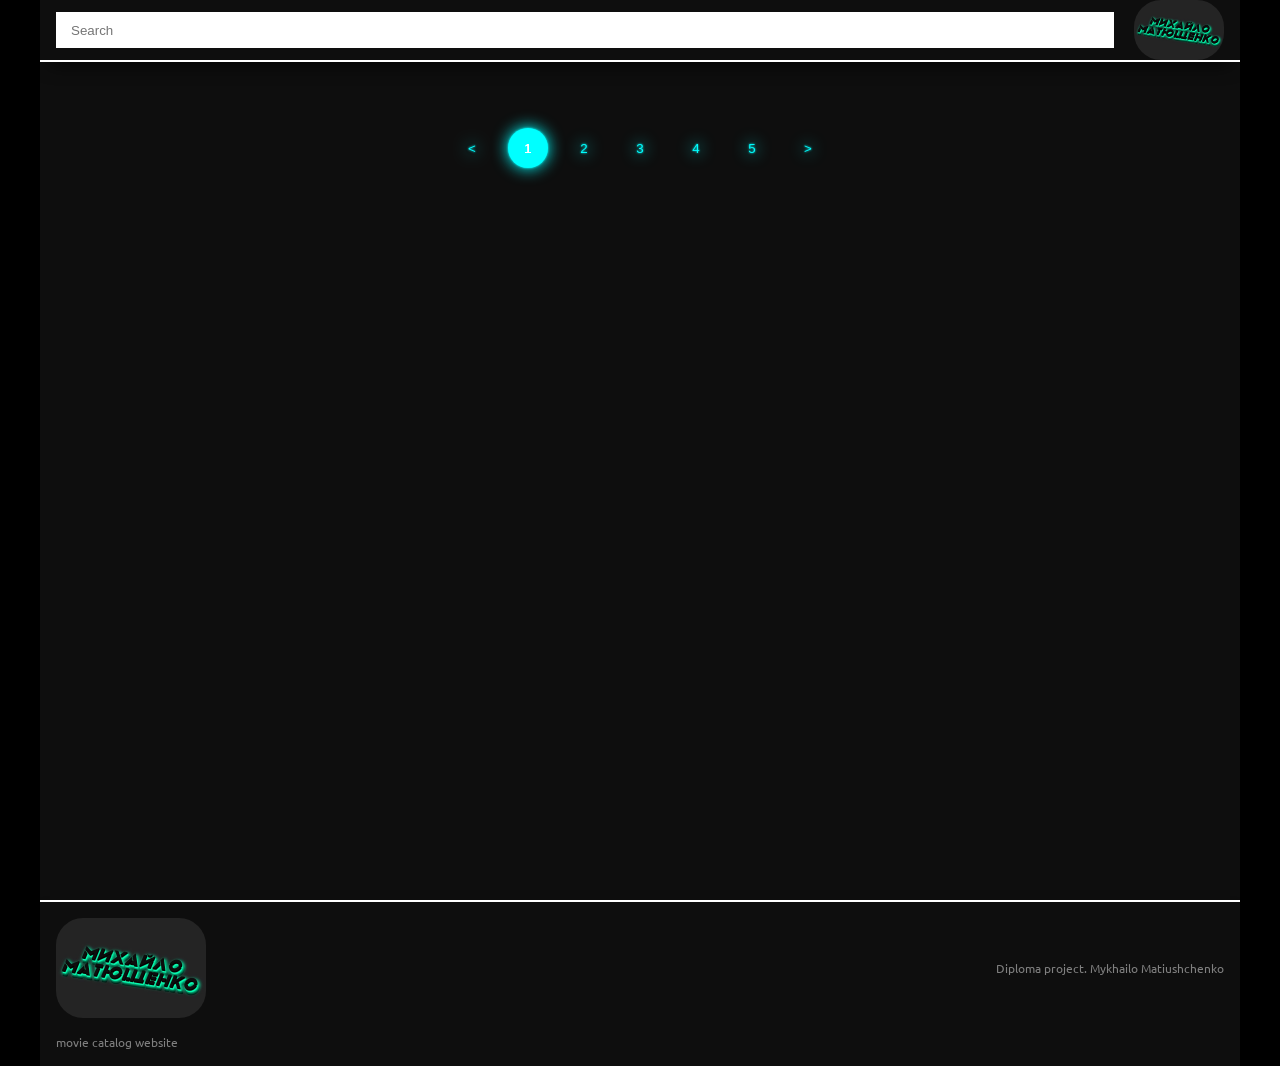
==== index.html @ 9331d704 "Add files via upload YAEBALBARANAGIGIGI" ====
<!DOCTYPE html>
<html lang="en">

<head>
    <meta charset="UTF-8">
    <meta http-equiv="X-UA-Compatible" content="IE=edge">
    <meta name="viewport" content="width=device-width, initial-scale=1.0">
    <link rel="preconnect" href="https://fonts.googleapis.com">
    <link rel="preconnect" href="https://fonts.gstatic.com" crossorigin>
    <link href="https://fonts.googleapis.com/css2?family=Ubuntu:wght@400;700&display=swap" rel="stylesheet">
    <link rel="icon" href="./images/fav_logo.png" type="image/png">
    <link rel="stylesheet" href="https://cdnjs.cloudflare.com/ajax/libs/font-awesome/4.7.0/css/font-awesome.min.css">
    <link rel="stylesheet" href="./css/style.css">
    <title>Movie catalog</title>
</head>

<header class="header">
    <div class="container bottom__border">
        <div class="header__content">
            <form class="header__search--form">
                <input type="text" class="header__search" placeholder="Search"></input>
            </form>
            <a href="index.html" class="header__logo"> <img class="header__logo" src="./images/logo.png" alt=""> </a>            
        </div>
    </div>
</header>

<body>
    <div class="container">
        <div class="movies">
        </div>
        <div class="pagination">
            <div class="pagination__elements">
                <button type="button" class="pagination__prev"><</button> <button type="button" class="pagination__button pagination__active pagination__first">1
                </button>
                <button type="button" class="pagination__button">2</button>
                <button type="button" class="pagination__button">3</button>
                <button type="button" class="pagination__button">4</button>
                <button type="button" class="pagination__button">5</button>
                <button type="button" class="pagination__next">></button>
            </div>
        </div>
    </div>
    <div class="modal">
    </div>
    <div class="scroll__button">
        <p class="fa fa-angle-double-up arrow__top"></p>
    </div>
    <script src="./js/app-en.js"></script>
</body>

<footer class="footer">
    <div class="container top__border">
        <div class="footer__logo--container">
            <a href="index.html" class="footer__logo"> <img class="footer__logo" src="./images/logo.png" alt=""> </a>
            <p class="footer__info">Diploma project. Mykhailo Matiushchenko</p>
        </div>
        <div class="footer__content">
            <p class="footer__info">movie catalog website</p>
        </div>
    </div>
</footer>

</html>
---- css/style.css ----
* {
    margin: 0px;
    padding: 0px;
    box-sizing: border-box;
}

@keyframes animateSectionBackground {
    00%, 24% { background-image: url(../images/bg-1.jpg); }
    25%, 49% { background-image: url(../images/bg-2.jpg); }
    50%, 74% { background-image: url(../images/bg-3.jpg); }
    75%, 99% { background-image: url(../images/bg-4.jpg); }
}

body{
    background-color: black;
    font-family: 'Ubuntu', sans-serif;
    height: 100%;
    &::before {
        background-repeat: no-repeat;
        background-size: cover;
        content: '';
        height: 100vh;
        left: 0;
        position: fixed;
        top: 0;
        width: 100vw;
        z-index: -1;
        animation: animateSectionBackground infinite 60s;
      }
}

html {
    font-family: 'Ubuntu', sans-serif;
    height: 100%;
}


.container {
    background-color: rgb(14, 14, 14);;
    max-width: 1200px;
    margin: 0 auto;
    position: relative;
    box-shadow: 0px 10px 20px -10px black;
    min-height:100%;
}

.header{
    padding-top: 0px;
    max-height:60px;
    position: fixed;  
    top: 0;  
    z-index: 100;  
    width: 100%;  
}

.bottom__border {
    border-bottom: 2px double white;
}
  
.top__border {
    border-top: 2px double white;
}

.header__content {
    display: flex;
    align-items: center;
    justify-content: space-between; 
    padding: 16px;
    height: 60px;
}

.header__logo {
    font-size: 32px;
    text-decoration: none;
    color: #FFF;
    max-height: 60px;
    width: auto;
}

.header__logo:hover{
    opacity: 0.8;
}

.header__search {
    padding: 6px;
    border: 2px solid rgb(14,14, 14);;
    border-radius: 5px;
    outline: none;
}

.movies {
    padding-top:100px;
    display: flex;
    flex-wrap: wrap;
    justify-content: space-around;
    height: 100%;
}

.movie {
    width: 240px;
    margin: 10px;
    position: relative;
}

.movie__cover-inner {
    position: relative;
    height: 360px;
    border-radius: 27px;
    filter: drop-shadow(0 0 3px rgb(36, 36, 36)) drop-shadow(0 0 5px rgb(36, 36, 36));
    transition: 2s;
}

.movie__cover {
    max-width: 100%;
    height: 100%;
}

.movie__cover--darkened {
    background-color: black;
    opacity: 0.1;
    position: absolute;
    top: 0;
    left: 0;
    right: 0;
    max-width: 100%;
    height: 100%;
    z-index: 1;
    border-radius: 27px;
}

.movie__cover--darkened:hover {
    background-color: grey;
    cursor: pointer;
    filter: drop-shadow(0 0 15px rgb(0, 216, 144)) drop-shadow(0 0 30px rgb(0, 216, 144)) brightness(2);
    transition: .1s;
}

@keyframes fade-in {
    from { opacity: 0; }
    to { opacity: 1; }
}

.movie__info{
    padding: 10px 0px;
    height: 85px;
    display: flex;
    flex-direction: column;
    justify-content: flex-end;
    text-align: center;

}

.movie__title{
    font-size:18px;
    color: #fff;
}

.movie__category{
    font-size: 11px;
    color: grey;
    padding-top: 5px;
    margin-top: auto;
    margin-bottom: 0;
}

.movie__rating{
    position: absolute;
    top:-27px;
    left:-27px;
    right:0px;
    width:54px;
    height: 54px;
    display: flex;
    justify-content: center;
    align-items: center;
    border-radius: 50%;
    transition: width 1s, height 0.1s;  
}

.movie__rating:hover{
    width:108px;
    height: 108px;
    transition: 2s;
    transform: rotate(360deg)
    }

.movie__rating--green{
    content: url(./good.png);
    background-color: rgb(0, 255, 0);;
}

.movie__rating--orange{
    content: url(./ok.png);
    background-color: rgb(255, 255, 0);;
}

.movie__rating--red{
    content: url(./bad.png);
    background-color: rgb(255, 0, 0);;
}

.movie__without--rating{
    content: url(./idk.png);
    background-color: rgb(14,14, 14);
}

.footer__logo {
    font-size: 32px;
    text-decoration: none;
    color: #FFF;
    max-height: 100px;
    width: auto;
}

.footer__logo:hover{
    opacity: 0.8;
}

.footer{
    width: 100%;  
}

.footer__content {
    padding: 16px;
    justify-content: space-between;
    width: 100%; 
    padding-top:0px; 
}

.footer__info{
    text-decoration: none;
    font-size: 12px;
    color: grey;
}

.footer__logo--container{
    align-items: center;
    padding: 16px;
    justify-content: space-between;
    display: flex;
}

.modal {
    display: none;
    position: fixed;
    z-index: 200;
    left: 0;
    top: 0;
    width: 100%;
    height: 100%;
    overflow: auto;
    background-color: #0000007c;
    transition: width 2s;
}

.modal--show{
    display: flex;
    justify-content: center;
    align-items: center;
    opacity: 0;
    animation: fade-in 0.5s ease-in-out;
    opacity: 1;
}

.modal__card {
    background-color: #fff;
    max-width: 600px;
    padding: 16px;
    box-shadow: 0 0 20px 0 #000;
    background-color: rgb(14,14, 14);;
    color: #fff;
    display:flex;
    flex-direction: column;
    border-radius: 27px; 
}

.modal__movie--backdrop{
    width:100%;
    margin-bottom: 10px;
}

.modal__movie--info{
    margin-left: 20px;
}

.modal__button{
    padding: 8px;
    margin: 10px;
    align-self: center;
    background-color: black;
    color: white;
    border-style: groove;
    border-radius: 5px;
    border-color: rgb(0, 255, 174);
    font-size: 14px;
}

.modal__button:hover {
    cursor: pointer;
    color: rgb(0, 255, 174);;
    background-color: #ffffff00;
}

.accent {
    color: rgb(0, 255, 174);;
}

ul li {
    padding: 5px;
}

.stop--scrolling {
    height: 100%;
    overflow: hidden;
}

.modal__movie--tagline{
    padding-bottom:20px;
    padding-top:10px;
}

.modal__center {
    text-align: center;
}

.pagination{
    width: 100%;
    padding: 20px;
}

.pagination__elements{
    justify-content: center;
    align-items: center;
    display: flex;
}

.pagination__button{
    padding:5px;
    margin:8px;
    width: 40px;
    height: 40px;
    background-color: #ffffff00;
    color: rgb(0, 255, 174);;
    border:  2px rgb(0, 255, 174);
    border-radius: 50%;
    filter: drop-shadow(0 0 1px rgb(0, 216, 144)) drop-shadow(0 0 8px rgb(0, 216, 144)) brightness(2);
}

.pagination__prev, .pagination__next{
    padding:5px;
    margin:8px;
    width: 40px;
    height: 40px;
    background-color: #ffffff00;
    color: rgb(0, 255, 174);;
    border:  2px rgb(0, 255, 174);
    border-radius: 50%;
    filter: drop-shadow(0 0 1px rgb(0, 216, 144)) drop-shadow(0 0 8px rgb(0, 216, 144)) brightness(2);
}

.pagination__active{
    background-color: rgb(0, 255, 174);;
    color: white;
}

.pagination__prev:hover, .pagination__next:hover, .pagination__button:hover{
    cursor: pointer;
    background-color: black;
    color: rgb(0, 255, 174);;
}

.modal__buttons {
    display: flex;
    justify-content: center;
}

.scroll__button {
    display: none;
    background-color: rgb(14,14, 14);;
    position: fixed;
    width: 48px;
    height: 48px;
    right: 0;
    bottom: 50%;
    margin: 0 50px;
    border-radius: 50%;
    cursor: pointer;
    color: rgb(179, 179, 179);
    text-align: center;
    font-size: 30px;
    box-shadow: 0px 0px 30px #363636;
    z-index: 2;
}

.arrow__top{
  position: absolute;
  top: 50%;
  left: 50%;
  transform: translate(-50%, -50%);
}

.scroll__button:hover{
    background-color: #393a3a;
    color: white;
    transform: scaleY(20);
    transition: 1s;
    filter: drop-shadow(0 0 8px rgb(0, 216, 144)) drop-shadow(0 0 18px rgb(0, 216, 144)) brightness(10);
}

.header__search--form {
    position: left;
    width: 95%;
    margin: 0;
    background: #ffffff;
    border: #000;
    right: 0;
    margin-right: 20px;
  }
  .header__search {
    border: none;
    outline: none;
    background: transparent;
  }
  .header__search {
    width: 100%;
    height: 36px;
    padding-left: 15px;
  }
  
  .exception {
    color:white;
    font-size: 48px;
    margin: 0 auto;
    text-align:center;
    padding-top: 200px;
  }

  img{
    border-radius: 27px;
  }
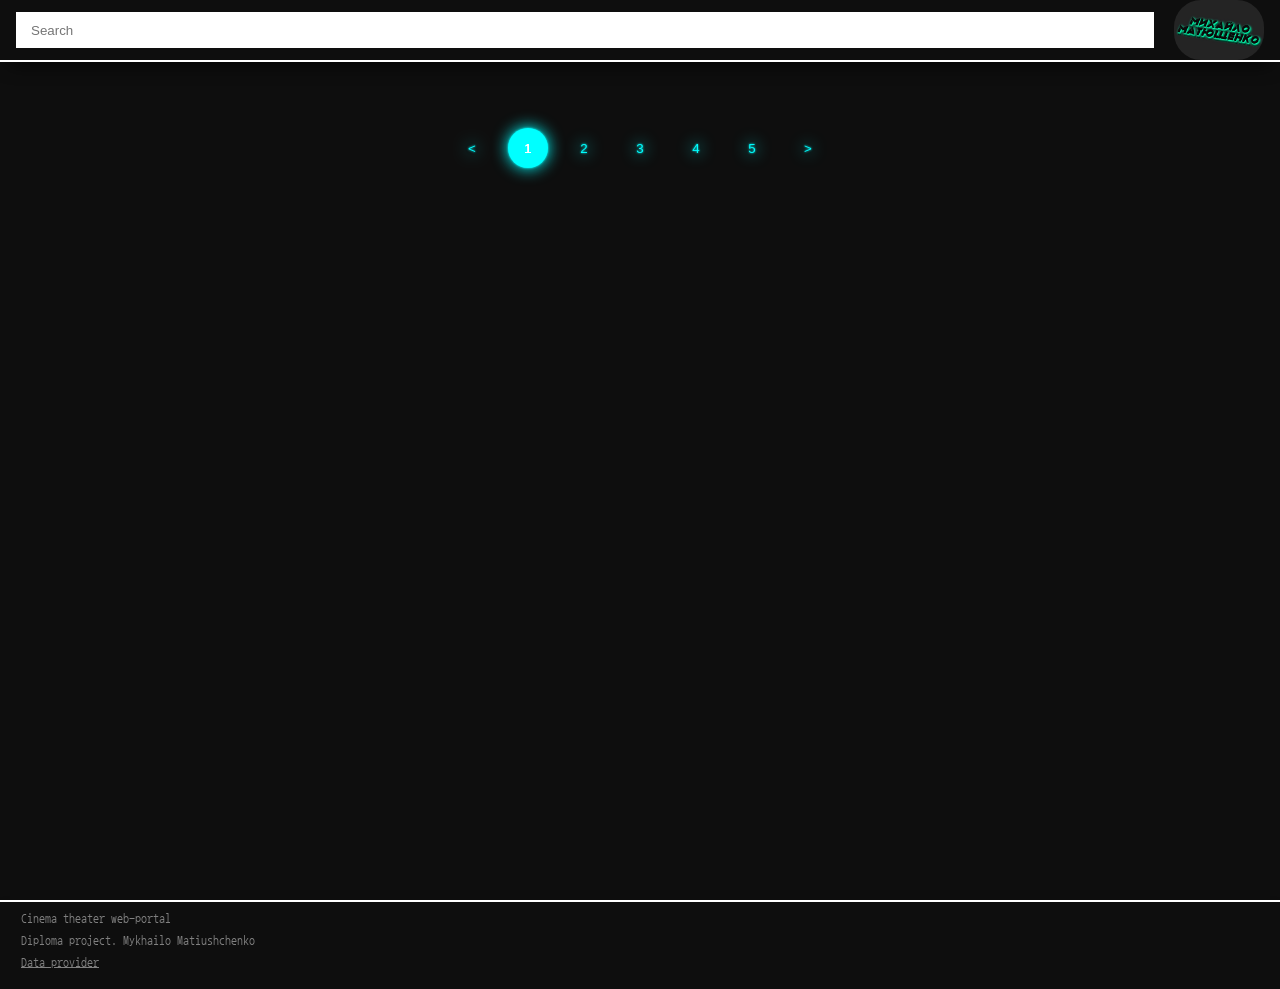
==== commit bc1fd8d9: "Add files via upload" ====
--- a/index.html
+++ b/index.html
@@ -4,59 +4,63 @@
 <head>
     <meta charset="UTF-8">
     <meta http-equiv="X-UA-Compatible" content="IE=edge">
+    <meta http-equiv="Permissions-Policy" content="interest-cohort=()">
     <meta name="viewport" content="width=device-width, initial-scale=1.0">
     <link rel="preconnect" href="https://fonts.googleapis.com">
     <link rel="preconnect" href="https://fonts.gstatic.com" crossorigin>
-    <link href="https://fonts.googleapis.com/css2?family=Ubuntu:wght@400;700&display=swap" rel="stylesheet">
-    <link rel="icon" href="./images/fav_logo.png" type="image/png">
+    <link href="https://fonts.googleapis.com/css2?family=Nanum+Gothic+Coding&display=swap" rel="stylesheet">
+    <link rel="icon" href="./images/headlogo.png" type="image/png">
     <link rel="stylesheet" href="https://cdnjs.cloudflare.com/ajax/libs/font-awesome/4.7.0/css/font-awesome.min.css">
-    <link rel="stylesheet" href="./css/style.css">
-    <title>Movie catalog</title>
+    <link rel="stylesheet" href="./css/layout.css">
+    <title>Cinema theater web-portal</title>
 </head>
 
-<header class="header">
-    <div class="container bottom__border">
-        <div class="header__content">
-            <form class="header__search--form">
-                <input type="text" class="header__search" placeholder="Search"></input>
-            </form>
-            <a href="index.html" class="header__logo"> <img class="header__logo" src="./images/logo.png" alt=""> </a>            
+<body>
+    <header class="header">
+        <div class="container bottom__border">
+            <div class="header__content">
+                <form class="header__search--form">
+                    <input type="text" class="header__search" placeholder="Search"></input>
+                </form>
+                <a href="index.html" class="header__logo"> <img class="header__logo" src="./images/logo.png" alt=""> </a>
+            </div>
         </div>
-    </div>
-</header>
+    </header>
 
-<body>
     <div class="container">
         <div class="movies">
         </div>
-        <div class="pagination">
-            <div class="pagination__elements">
-                <button type="button" class="pagination__prev"><</button> <button type="button" class="pagination__button pagination__active pagination__first">1
-                </button>
-                <button type="button" class="pagination__button">2</button>
-                <button type="button" class="pagination__button">3</button>
-                <button type="button" class="pagination__button">4</button>
-                <button type="button" class="pagination__button">5</button>
-                <button type="button" class="pagination__next">></button>
+        <div class="number">
+            <div class="number__elements">
+                <button type="button" class="number__prev"><</button>
+                <button type="button" class="number__button number__active number__first">1</button>
+                <button type="button" class="number__button">2</button>
+                <button type="button" class="number__button">3</button>
+                <button type="button" class="number__button">4</button>
+                <button type="button" class="number__button">5</button>
+                <button type="button" class="number__next">></button>
             </div>
         </div>
     </div>
-    <div class="modal">
+
+    <div class="popup">
     </div>
-    <div class="scroll__button">
+
+    <div class="scroll">
         <p class="fa fa-angle-double-up arrow__top"></p>
     </div>
+
+    <div id="player"></div>
+
     <script src="./js/app-en.js"></script>
 </body>
 
 <footer class="footer">
     <div class="container top__border">
-        <div class="footer__logo--container">
-            <a href="index.html" class="footer__logo"> <img class="footer__logo" src="./images/logo.png" alt=""> </a>
+        <div class="footer__content">
+            <p class="footer__info">Cinema theater web-portal</p>            
             <p class="footer__info">Diploma project. Mykhailo Matiushchenko</p>
-        </div>
-        <div class="footer__content">
-            <p class="footer__info">movie catalog website</p>
+            <a class="footer__info" href="https://www.themoviedb.org/">Data provider</a>
         </div>
     </div>
 </footer>
--- a/css/layout.css
+++ b/css/layout.css
@@ -0,0 +1,453 @@
+* {
+    margin: 0px;
+    padding: 0px;
+    box-sizing: border-box;
+}
+
+@keyframes animateSectionBackground {
+    00%, 24% { background-image: url(../images/bg-1.jpg); }
+    25%, 49% { background-image: url(../images/bg-2.jpg); }
+    50%, 74% { background-image: url(../images/bg-3.jpg); }
+    75%, 99% { background-image: url(../images/bg-4.jpg); }
+}
+
+body{
+    background-color: black;
+    font-family: 'Nanum Gothic Coding', monospace;
+    height: 100%;
+    &::before {
+        background-repeat: no-repeat;
+        background-size: cover;
+        content: '';
+        height: 100vh;
+        left: 0;
+        position: fixed;
+        top: 0;
+        width: 100vw;
+        z-index: -1;
+        animation: animateSectionBackground infinite 60s;
+      }
+}
+
+html {
+    font-family: 'Nanum Gothic Coding', monospace;
+    height: 100%;
+}
+
+
+.container {
+    background-color: rgb(14, 14, 14);;
+    max-width: 1400px;
+    margin: 0 auto;
+    position: relative;
+    box-shadow: 0px 10px 20px -10px black;
+    min-height:100%;
+}
+
+.header{
+    padding-top: 0px;
+    max-height:60px;
+    position: fixed;  
+    top: 0;  
+    z-index: 100;  
+    width: 100%;  
+}
+
+.bottom__border {
+    border-bottom: 2px double white;
+}
+  
+.top__border {
+    border-top: 2px double white;
+}
+
+.header__content {
+    display: flex;
+    align-items: center;
+    justify-content: space-between; 
+    padding: 16px;
+    height: 60px;
+}
+
+.header__logo {
+    font-size: 32px;
+    text-decoration: none;
+    color: #FFF;
+    max-height: 60px;
+    width: auto;
+}
+
+.header__logo:hover{
+    opacity: 0.8;
+}
+
+.header__search {
+    padding: 6px;
+    border: 2px solid rgb(14,14, 14);;
+    border-radius: 5px;
+    outline: none;
+}
+
+.movies {
+    padding-top:100px;
+    display: flex;
+    flex-wrap: wrap;
+    justify-content: space-around;
+    height: 100%;
+}
+
+.movie {
+    width: 220px;
+    margin: 10px;
+    position: relative;
+}
+
+.film__cover-inner {
+    position: relative;
+    height: 330px;
+    border-radius: 27px;
+    filter: drop-shadow(0 0 3px rgb(36, 36, 36)) drop-shadow(0 0 5px rgb(36, 36, 36));
+    transition: 2s;
+}
+
+.film__cover {
+    max-width: 100%;
+    height: 100%;
+}
+
+.film__cover--darkened {
+    background-color: black;
+    opacity: 0.1;
+    position: absolute;
+    top: 0;
+    left: 0;
+    right: 0;
+    max-width: 100%;
+    height: 100%;
+    z-index: 1;
+    border-radius: 27px;
+}
+
+.film__cover--darkened:hover {
+    background-color: grey;
+    cursor: pointer;
+    filter: drop-shadow(0 0 15px rgb(0, 216, 144)) drop-shadow(0 0 30px rgb(0, 216, 144)) brightness(2);
+    transition: .1s;
+}
+
+@keyframes fade-in {
+    from { opacity: 0; }
+    to { opacity: 1; }
+}
+
+.film__info{
+    padding: 10px 0px;
+    height: 100px;
+    display: flex;
+    flex-direction: column;
+    justify-content: flex-end;
+    text-align: center;
+
+}
+
+.film__title{
+    text-align: center;
+    font-size:16px;
+    color: #fff;
+    overflow: hidden;
+    transition: 0.5s;
+    width: 100%;
+}
+
+.film__title:hover{
+    overflow: auto;
+}
+
+.film__category{
+    font-size: 11px;
+    color: grey;
+    padding-top: 5px;
+    margin-top: auto;
+    margin-bottom: 0;
+}
+
+.film__rating{
+    position: absolute;
+    top:-27px;
+    left:-27px;
+    right:0px;
+    width:54px;
+    height: 54px;
+    display: flex;
+    justify-content: center;
+    align-items: center;
+    border-radius: 50%;
+    transition: width 1s, height 0.1s;  
+}
+
+.film__rating:hover{
+    width:108px;
+    height: 108px;
+    transition: 2s;
+    transform: rotate(360deg)
+    }
+
+.film__rating--green{
+    content: url(./good.png);
+    background-color: rgb(0, 255, 0);;
+}
+
+.film__rating--orange{
+    content: url(./ok.png);
+    background-color: rgb(255, 255, 0);;
+}
+
+.film__rating--red{
+    content: url(./bad.png);
+    background-color: rgb(255, 0, 0);;
+}
+
+.film__without--rating{
+    content: url(./idk.png);
+    background-color: rgb(14,14, 14);
+}
+
+.footer__logo {
+    font-size: 32px;
+    text-decoration: none;
+    color: #FFF;
+    max-height: 100px;
+    width: auto;
+}
+
+.footer__logo:hover{
+    opacity: 0.8;
+}
+
+.footer{
+    width: 100%;  
+}
+
+.footer__content {
+    padding: 16px;
+    justify-content: space-between;
+    width: 100%; 
+    padding-top:5px; 
+}
+
+.footer__info{
+    font-size: 12px;
+    color: grey;
+    align-items: center;
+    padding: 5px;
+    justify-content: space-between;
+    display: flex;
+}
+
+.popup {
+    display: none;
+    position: fixed;
+    z-index: 200;
+    left: 0;
+    top: 0;
+    width: 100%;
+    height: 100%;
+    overflow: auto;
+    background-color: #0000007c;
+    transition: width 2s;
+}
+
+.popup--show{
+    display: flex;
+    justify-content: center;
+    align-items: center;
+    opacity: 0;
+    animation: fade-in 0.5s ease-in-out;
+    opacity: 1;
+}
+
+.popup__card {
+    background-color: #fff;
+    max-width: 780px;
+    padding: 16px;
+    box-shadow: 0 0 20px 0 #000;
+    background-color: rgb(14,14, 14);;
+    color: #fff;
+    display:flex;
+    flex-direction: column;
+    border-radius: 27px; 
+}
+
+.popup__movie--backdrop{
+    width:100%;
+    height: 100%;
+}
+
+.popup__movie--info{
+    margin-left: 20px;
+}
+
+.popup__button{
+    padding: 8px;
+    margin: 10px;
+    align-self: center;
+    background-color: black;
+    color: white;
+    border-style: groove;
+    border-radius: 5px;
+    border-color: rgb(0, 255, 174);
+    font-size: 14px;
+}
+
+.popup__button:hover {
+    cursor: pointer;
+    color: rgb(0, 255, 174);;
+    background-color: #ffffff00;
+}
+
+.accent {
+    color: rgb(0, 255, 174);;
+}
+
+ul li {
+    padding: 5px;
+}
+
+.stop--scrolling {
+    height: 100%;
+    overflow: hidden;
+}
+
+.popup__movie--tagline{
+    padding-bottom:20px;
+    padding-top:10px;
+}
+
+.popup__center {
+    text-align: center;
+}
+
+.number{
+    width: 100%;
+    padding: 20px;
+}
+
+.number__elements{
+    justify-content: center;
+    align-items: center;
+    display: flex;
+}
+
+.number__button{
+    padding:5px;
+    margin:8px;
+    width: 40px;
+    height: 40px;
+    background-color: #ffffff00;
+    color: rgb(0, 255, 174);;
+    border:  2px rgb(0, 255, 174);
+    border-radius: 50%;
+    filter: drop-shadow(0 0 1px rgb(0, 216, 144)) drop-shadow(0 0 8px rgb(0, 216, 144)) brightness(2);
+}
+
+.number__prev, .number__next{
+    padding:5px;
+    margin:8px;
+    width: 40px;
+    height: 40px;
+    background-color: #ffffff00;
+    color: rgb(0, 255, 174);;
+    border:  2px rgb(0, 255, 174);
+    border-radius: 50%;
+    filter: drop-shadow(0 0 1px rgb(0, 216, 144)) drop-shadow(0 0 8px rgb(0, 216, 144)) brightness(2);
+}
+
+.number__active{
+    background-color: rgb(0, 255, 174);;
+    color: white;
+}
+
+.number__prev:hover, .number__next:hover, .number__button:hover{
+    cursor: pointer;
+    background-color: black;
+    color: rgb(0, 255, 174);;
+}
+
+.popup__buttons {
+    display: flex;
+    justify-content: center;
+}
+
+.scroll {
+    display: none;
+    background-color: rgb(14,14, 14);;
+    position: fixed;
+    width: 48px;
+    height: 48px;
+    right: 0;
+    bottom: 50%;
+    margin: 0 50px;
+    border-radius: 50%;
+    cursor: pointer;
+    color: rgb(179, 179, 179);
+    text-align: center;
+    font-size: 30px;
+    box-shadow: 0px 0px 30px #363636;
+    z-index: 2;
+}
+
+.arrow__top{
+  position: absolute;
+  top: 50%;
+  left: 50%;
+  transform: translate(-50%, -50%);
+}
+
+.scroll:hover{
+    background-color: #393a3a;
+    color: white;
+    transform: scaleY(20);
+    transition: 1s;
+    filter: drop-shadow(0 0 8px rgb(0, 216, 144)) drop-shadow(0 0 18px rgb(0, 216, 144)) brightness(10);
+}
+
+.header__search--form {
+    position: left;
+    width: 95%;
+    margin: 0;
+    background: #ffffff;
+    border: #000;
+    right: 0;
+    margin-right: 20px;
+  }
+  .header__search {
+    border: none;
+    outline: none;
+    background: transparent;
+  }
+  .header__search {
+    width: 100%;
+    height: 36px;
+    padding-left: 15px;
+  }
+  
+  .exception {
+    color:white;
+    font-size: 48px;
+    margin: 0 auto;
+    text-align:center;
+    padding-top: 200px;
+  }
+
+  img{
+    border-radius: 27px;
+  }
+
+  @media (max-width: 1400px) {
+    .scroll {
+      display: none;
+    }
+    .arrow__top{
+        display: none;
+    }
+  }
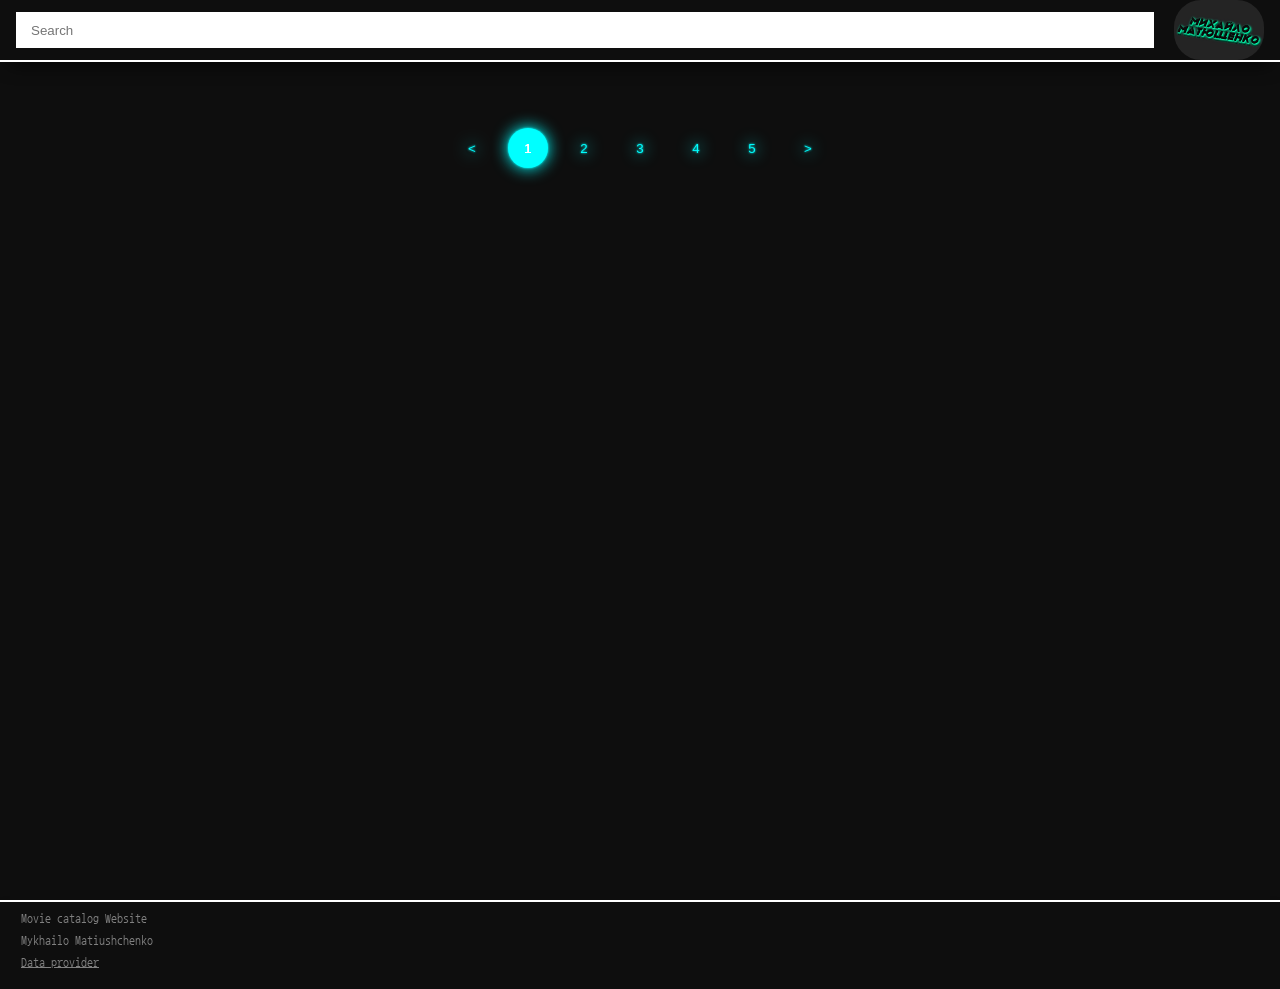
==== commit 7fa7d7f0: "Replaced font" ====
--- a/index.html
+++ b/index.html
@@ -8,7 +8,7 @@
     <meta name="viewport" content="width=device-width, initial-scale=1.0">
     <link rel="preconnect" href="https://fonts.googleapis.com">
     <link rel="preconnect" href="https://fonts.gstatic.com" crossorigin>
-    <link href="https://fonts.googleapis.com/css2?family=Nanum+Gothic+Coding&display=swap" rel="stylesheet">
+    <link href="https://fonts.googleapis.com/css2?family=Nanum+Gothic+Coding&family=Oswald&display=swap" rel="stylesheet">
     <link rel="icon" href="./images/headlogo.png" type="image/png">
     <link rel="stylesheet" href="https://cdnjs.cloudflare.com/ajax/libs/font-awesome/4.7.0/css/font-awesome.min.css">
     <link rel="stylesheet" href="./css/layout.css">
@@ -58,11 +58,11 @@
 <footer class="footer">
     <div class="container top__border">
         <div class="footer__content">
-            <p class="footer__info">Cinema theater web-portal</p>            
-            <p class="footer__info">Diploma project. Mykhailo Matiushchenko</p>
+            <p class="footer__info">Movie catalog Website</p>            
+            <p class="footer__info">Mykhailo Matiushchenko</p>
             <a class="footer__info" href="https://www.themoviedb.org/">Data provider</a>
         </div>
     </div>
 </footer>
 
-</html>+</html>
